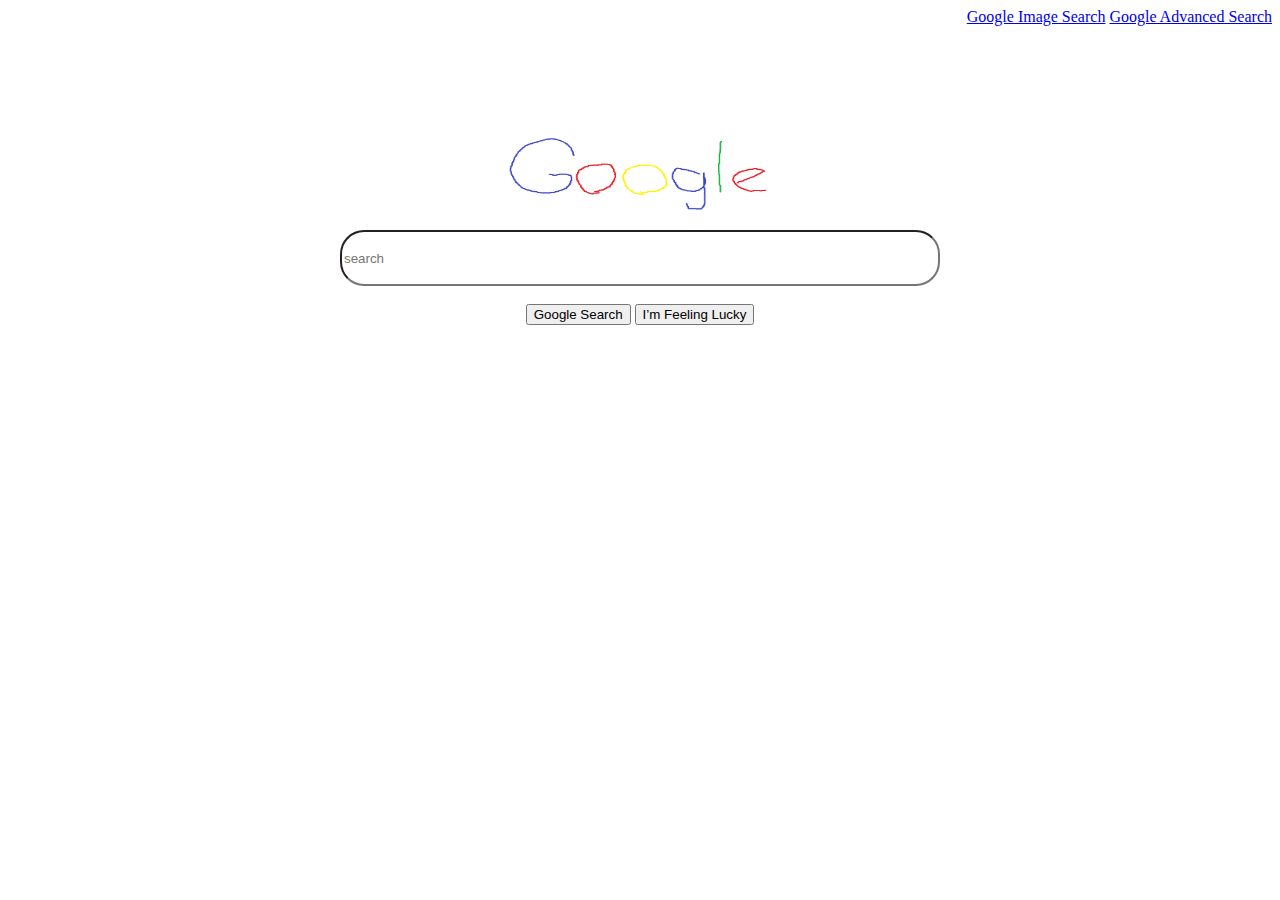
==== index.html @ c670a09e "Add files via upload" ====
<!DOCTYPE html>
<html lang="en">
    <head>
        <!-- https://stenevang.wordpress.com/2013/02/22/google-advanced-power-search-url-request-parameters/ -->
        <title>Search</title>
        <link rel="stylesheet" href="style.css">
        <style>
            .logo {
                margin-top: 100px;
            }
            #Logo {
                width: 270px;
                height: 90px;
                margin-left: auto;
                margin-right: auto;
            }
            .link {
                justify-content: right;
                text-align: right;
                color: lightgrey;
            }
            .form{
                margin-top: 10px;
                margin-left: auto;
                margin-right: auto;
                width: 890px;
                height: 140px;
            }
            #text {
                border-radius: 24px;
                width: 592px;
                height: 50px;
                outline: 30px;
                display: inline-block;
            }

            #text:hover {
                outline: 40px;
                outline: lightgray;
            }
        </style>
    </head>
    <body>
        <div class="link" align="right">
            <a href="images.html">Google Image Search</a>
            <a href="advanced.html">Google Advanced Search</a>
        </div>
        <center>
            <div class="logo">
                <img src="logo/logo.png" id="Logo" alt="Google">
            </div>
        </center>
            <div class="form">
                <form align="center" action="https://google.com/search">
                    <input type="text" id="text" placeholder="search" name="q" autocomplete="off">
                    <br />
                    <br />
                    <input type="submit" value="Google Search">
                    <input type="submit" value="I’m Feeling Lucky">
                </form>
            </div>
    </body>
</html>
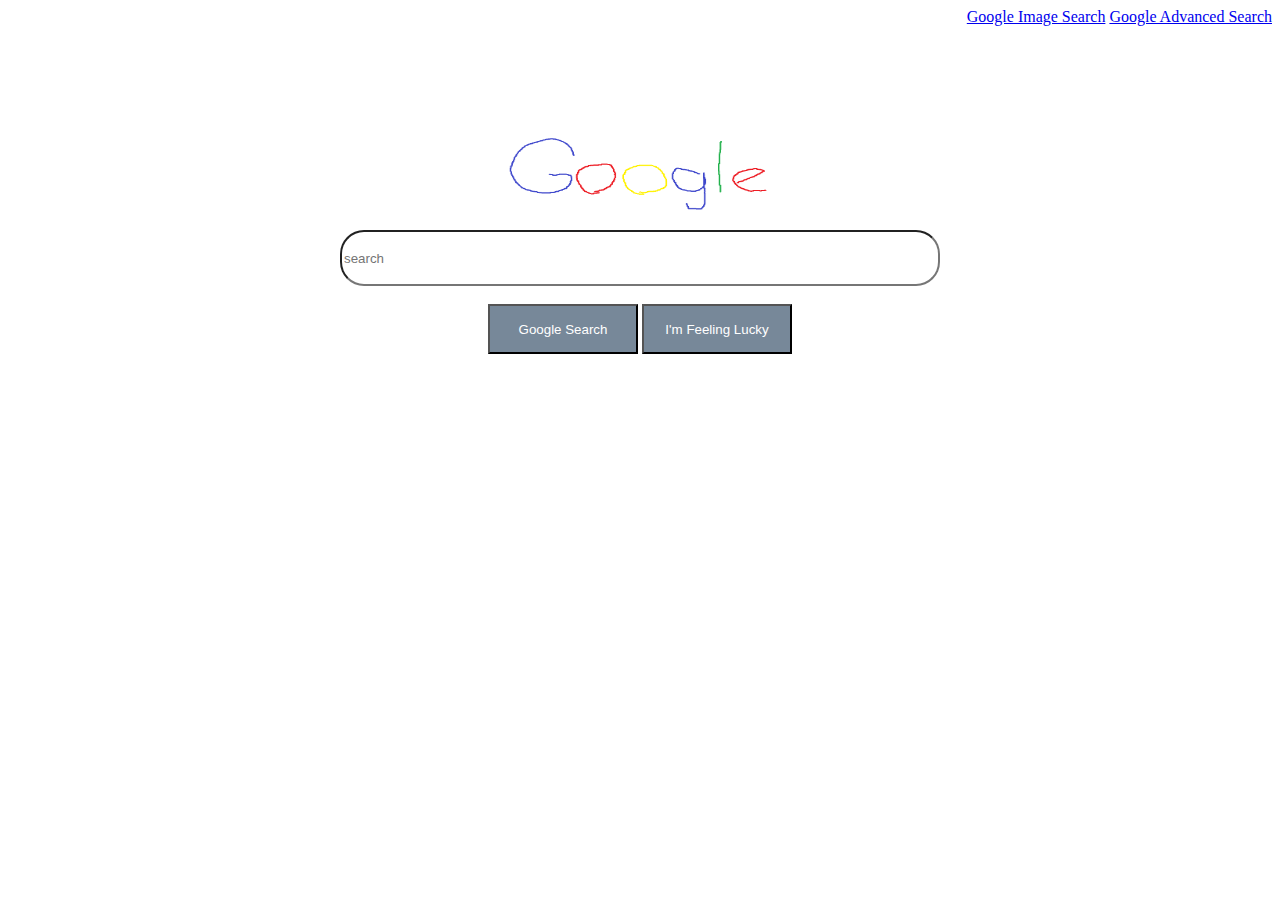
==== commit d2b2245b: "Add "I'm Feeling Lucky" button" ====
--- a/index.html
+++ b/index.html
@@ -30,13 +30,17 @@
                 border-radius: 24px;
                 width: 592px;
                 height: 50px;
-                outline: 30px;
-                display: inline-block;
             }
-
             #text:hover {
-                outline: 40px;
-                outline: lightgray;
+                border-radius: 24px;
+                border: 3px;
+                border-color: rgb(255, 1, 1);
+            }
+            button {
+                width: 150px;
+                height: 50px;
+                color: white;
+                background-color:lightslategray;
             }
         </style>
     </head>
@@ -55,8 +59,8 @@
                     <input type="text" id="text" placeholder="search" name="q" autocomplete="off">
                     <br />
                     <br />
-                    <input type="submit" value="Google Search">
-                    <input type="submit" value="I’m Feeling Lucky">
+                    <button type="submit" class="submit">Google Search</button>
+                    <button type="submit" name="btnI" value="I&apos;m+Feeling+Lucky" class="submit">I'm Feeling Lucky</button>
                 </form>
             </div>
     </body>
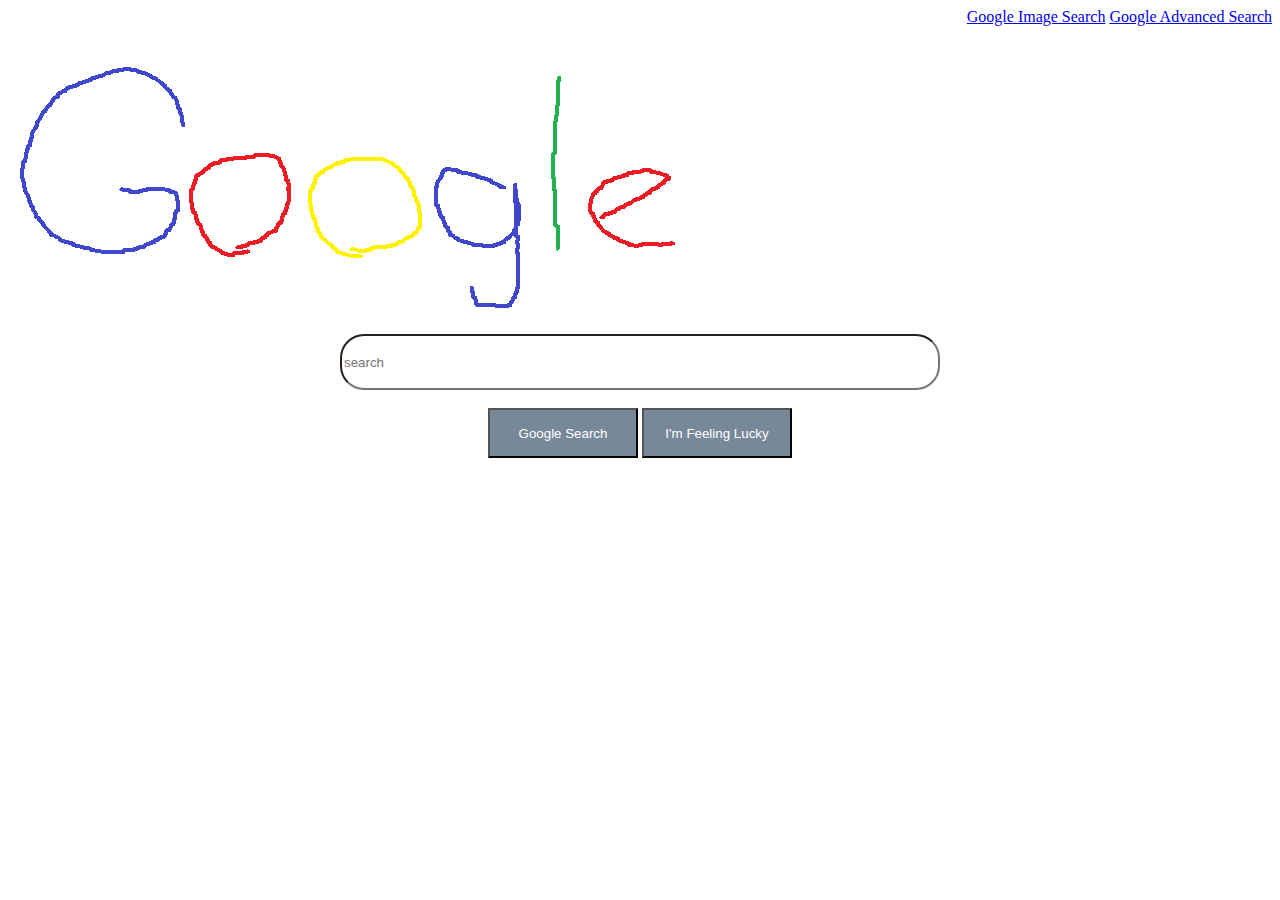
==== commit fe4556cc: "Style moved to style/style.css" ====
--- a/index.html
+++ b/index.html
@@ -3,29 +3,8 @@
     <head>
         <!-- https://stenevang.wordpress.com/2013/02/22/google-advanced-power-search-url-request-parameters/ -->
         <title>Search</title>
-        <link rel="stylesheet" href="style.css">
+        <link rel="stylesheet" href="style/style.css">
         <style>
-            .logo {
-                margin-top: 100px;
-            }
-            #Logo {
-                width: 270px;
-                height: 90px;
-                margin-left: auto;
-                margin-right: auto;
-            }
-            .link {
-                justify-content: right;
-                text-align: right;
-                color: lightgrey;
-            }
-            .form{
-                margin-top: 10px;
-                margin-left: auto;
-                margin-right: auto;
-                width: 890px;
-                height: 140px;
-            }
             #text {
                 border-radius: 24px;
                 width: 592px;
@@ -49,20 +28,18 @@
             <a href="images.html">Google Image Search</a>
             <a href="advanced.html">Google Advanced Search</a>
         </div>
-        <center>
-            <div class="logo">
-                <img src="logo/logo.png" id="Logo" alt="Google">
-            </div>
-        </center>
-            <div class="form">
-                <form align="center" action="https://google.com/search">
-                    <input type="text" id="text" placeholder="search" name="q" autocomplete="off">
-                    <br />
-                    <br />
-                    <button type="submit" class="submit">Google Search</button>
-                    <button type="submit" name="btnI" value="I&apos;m+Feeling+Lucky" class="submit">I'm Feeling Lucky</button>
-                </form>
-            </div>
+        <div class="Logo">
+            <img src="logo/logo.png" id="logo" alt="Google">
+        </div>
+        <div class="form">
+            <form align="center" action="https://google.com/search">
+                <input type="text" id="text" placeholder="search" name="q" autocomplete="off">
+                <br />
+                <br />
+                <button type="submit" class="submit">Google Search</button>
+                <button type="submit" name="btnI" value="I&apos;m+Feeling+Lucky" class="submit">I'm Feeling Lucky</button>
+            </form>
+        </div>
     </body>
 </html>
 
--- a/style/style.css
+++ b/style/style.css
@@ -0,0 +1,11 @@
+.logo {
+    margin: 100px;
+    align-items: center;
+}
+.link {
+    justify-content: right;
+    text-align: right;
+}
+.form {
+    text-align: center;
+}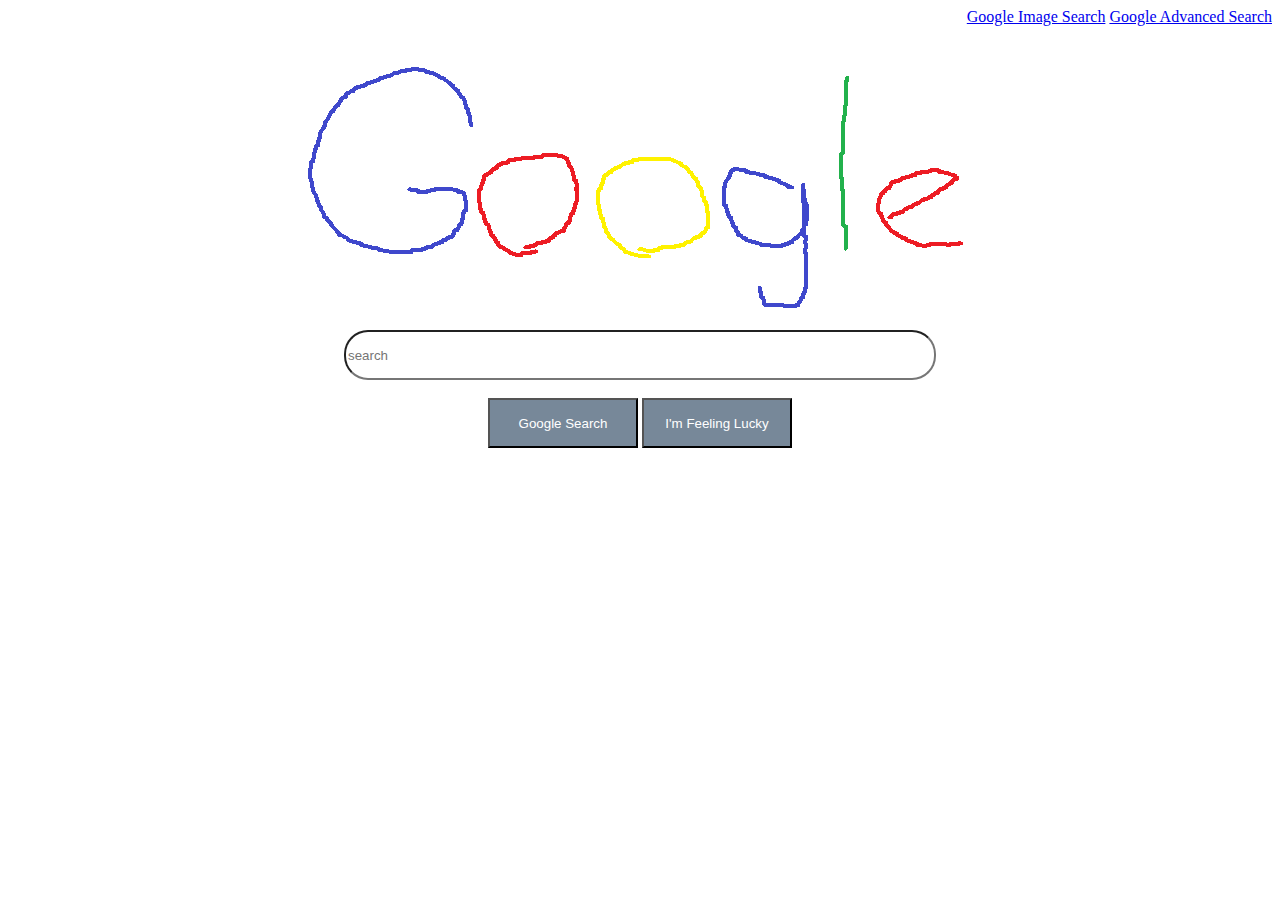
==== commit 74e9c38e: "Update border and box-sizing values" ====
--- a/index.html
+++ b/index.html
@@ -6,14 +6,14 @@
         <link rel="stylesheet" href="style/style.css">
         <style>
             #text {
+                box-sizing: border-box;
                 border-radius: 24px;
                 width: 592px;
                 height: 50px;
             }
             #text:hover {
                 border-radius: 24px;
-                border: 3px;
-                border-color: rgb(255, 1, 1);
+                border: 3px solid black;
             }
             button {
                 width: 150px;
--- a/style/style.css
+++ b/style/style.css
@@ -1,10 +1,10 @@
-.logo {
-    margin: 100px;
-    align-items: center;
+.link {
+    text-align: right;
 }
-.link {
-    justify-content: right;
-    text-align: right;
+#logo {
+    margin-left: auto;
+    margin-right: auto;
+    display: block;
 }
 .form {
     text-align: center;
